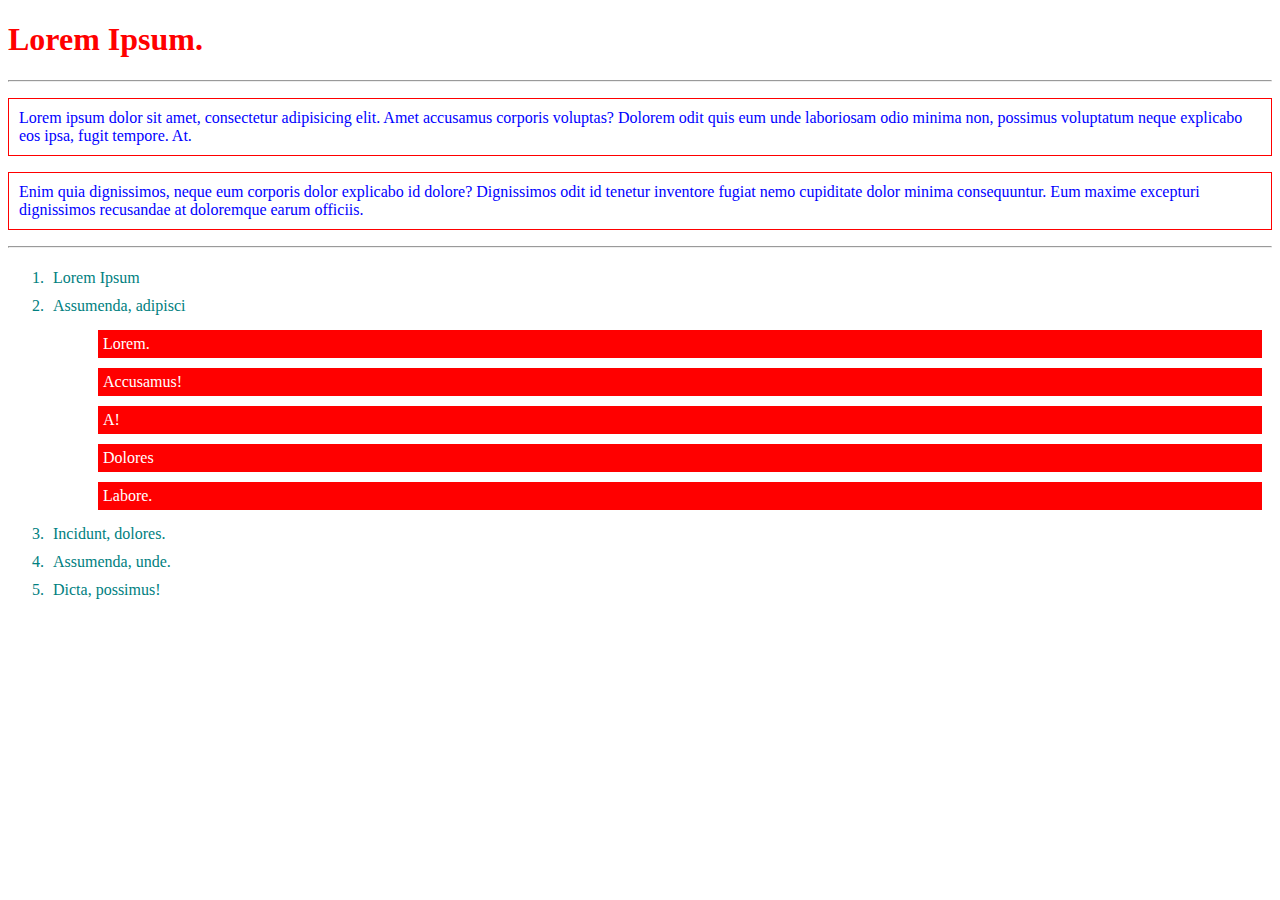
==== pratica-css1.2-basico.html @ 244f3efc "adicionando os arquivos" ====
<!DOCTYPE html>
<html lang="en">
<head>
    <meta charset="UTF-8">
    <meta name="viewport" content="width=device-width, initial-scale=1.0">
    <title>Document</title>
</head>
<body>
    <h1>Lorem Ipsum.
        
    </h1>
    <hr>
    <p>
        Lorem ipsum dolor sit amet, consectetur adipisicing elit. Amet accusamus corporis voluptas? Dolorem odit quis eum unde laboriosam odio minima non, possimus voluptatum neque explicabo eos ipsa, fugit tempore. At.

 
    </p>
    <p>
        Enim quia dignissimos, neque eum corporis dolor explicabo id dolore? Dignissimos odit id tenetur inventore fugiat nemo cupiditate dolor minima consequuntur. Eum maxime excepturi dignissimos recusandae at doloremque earum officiis.

    </p>
    <hr>
    <ol>
        <li>Lorem Ipsum  </li>
        <li>Assumenda, adipisci</li>
        <ul>
            <li> Lorem.</li>
            <li> Accusamus!</li>
            <li> A!</li>
            <li>Dolores</li>
            <li>Labore.</li>
        </ul>
        <li>Incidunt, dolores.</li>
        <li>Assumenda, unde.</li>
        <li>Dicta, possimus!</li>

    </ol>
    <style>

li{
    color: teal;
    padding: 5px;
}

        ol ul li{
            background-color: red;
            color: white;
            margin: 10px
            ;
        }
        
        p{
        color: blue;
        border: 1px solid red;
        padding: 10px;
    }
    h1{
                color: red;
            }
       

    </style>
</body>
</html>
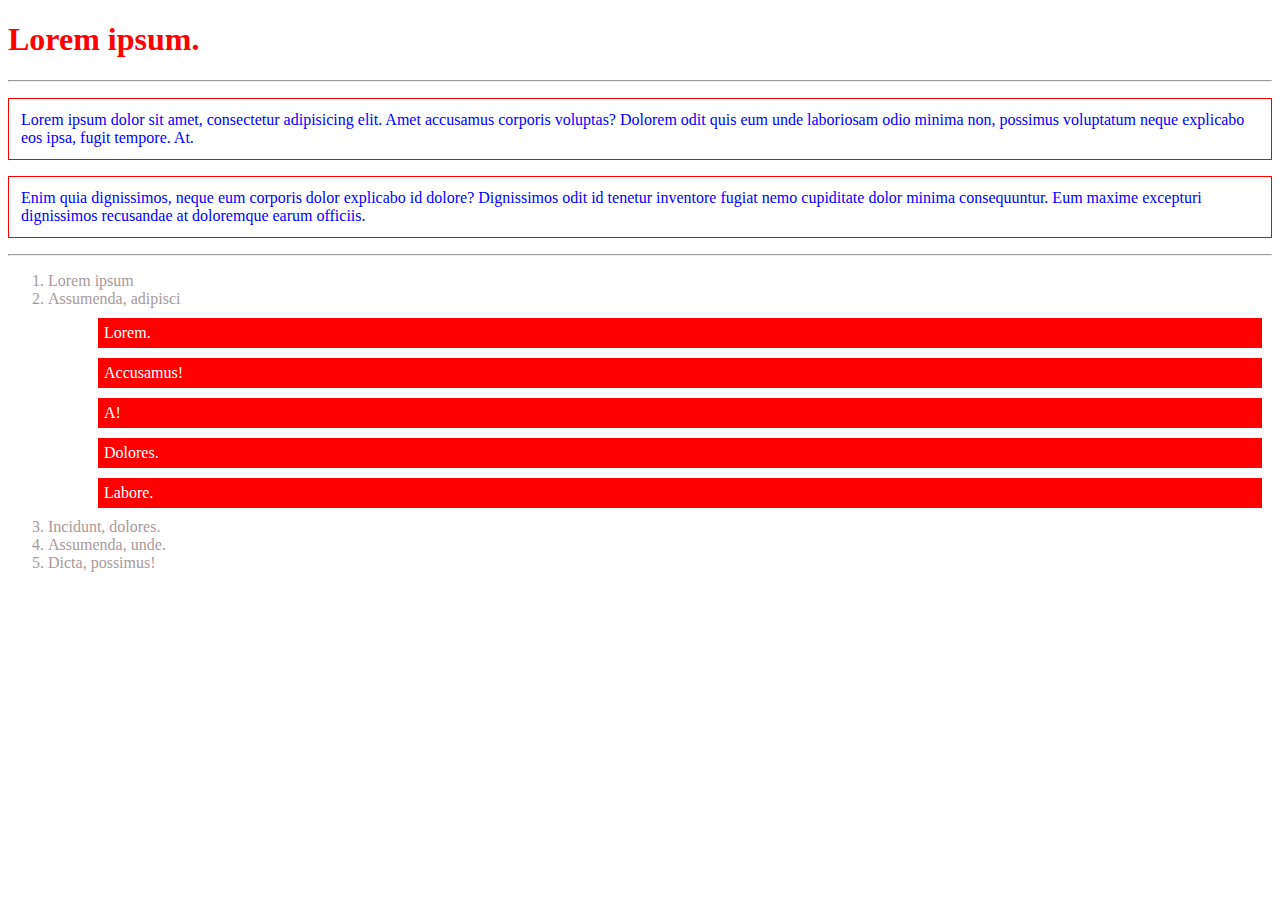
==== commit 7cdbdf85: "Enviando arquivos" ====
--- a/pratica-css1.2-basico.html
+++ b/pratica-css1.2-basico.html
@@ -2,63 +2,45 @@
 <html lang="en">
 <head>
     <meta charset="UTF-8">
+    <meta http-equiv="X-UA-Compatible" content="IE=edge">
     <meta name="viewport" content="width=device-width, initial-scale=1.0">
     <title>Document</title>
-</head>
-<body>
-    <h1>Lorem Ipsum.
-        
-    </h1>
+    <style>
+        h1{
+           color: red;
+        }
+          p{
+              color: blue;
+              border: 1px solid red;
+              padding: 12px;
+          }
+          ol  li{
+                color: rgb(168, 154, 154);
+            }
+            ul li {
+               color: rgb(255, 255, 255);
+               background: red;
+               padding: 6px;
+               margin: 10px;
+            }
+    </style>
+    <h1>Lorem ipsum.</h1>
     <hr>
-    <p>
-        Lorem ipsum dolor sit amet, consectetur adipisicing elit. Amet accusamus corporis voluptas? Dolorem odit quis eum unde laboriosam odio minima non, possimus voluptatum neque explicabo eos ipsa, fugit tempore. At.
-
- 
-    </p>
-    <p>
-        Enim quia dignissimos, neque eum corporis dolor explicabo id dolore? Dignissimos odit id tenetur inventore fugiat nemo cupiditate dolor minima consequuntur. Eum maxime excepturi dignissimos recusandae at doloremque earum officiis.
-
-    </p>
-    <hr>
-    <ol>
-        <li>Lorem Ipsum  </li>
-        <li>Assumenda, adipisci</li>
-        <ul>
-            <li> Lorem.</li>
-            <li> Accusamus!</li>
-            <li> A!</li>
-            <li>Dolores</li>
-            <li>Labore.</li>
-        </ul>
-        <li>Incidunt, dolores.</li>
-        <li>Assumenda, unde.</li>
-        <li>Dicta, possimus!</li>
-
-    </ol>
-    <style>
-
-li{
-    color: teal;
-    padding: 5px;
-}
-
-        ol ul li{
-            background-color: red;
-            color: white;
-            margin: 10px
-            ;
-        }
-        
-        p{
-        color: blue;
-        border: 1px solid red;
-        padding: 10px;
-    }
-    h1{
-                color: red;
-            }
-       
-
-    </style>
-</body>
-</html>+    <p>Lorem ipsum dolor sit amet, consectetur adipisicing elit. Amet accusamus corporis voluptas? Dolorem odit quis eum unde laboriosam odio minima non, possimus voluptatum neque explicabo eos ipsa, fugit tempore. At.</p>
+    <p>Enim quia dignissimos, neque eum corporis dolor explicabo id dolore? Dignissimos odit id tenetur inventore fugiat nemo cupiditate dolor minima consequuntur. Eum maxime excepturi dignissimos recusandae at doloremque earum officiis.</p>
+   <hr>
+   <ol>
+       <li>Lorem ipsum</li>
+       <li>Assumenda, adipisci</li>
+       <ul>
+          <li>Lorem.</li>
+          <li>Accusamus!</li>
+          <li>A!</li>
+          <li>Dolores.</li>
+          <li>Labore.</li>
+       </ul>
+    </li>
+    <li>Incidunt, dolores.</li>
+    <li>Assumenda, unde.</li>
+    <li>Dicta, possimus!</li>
+   </ol>